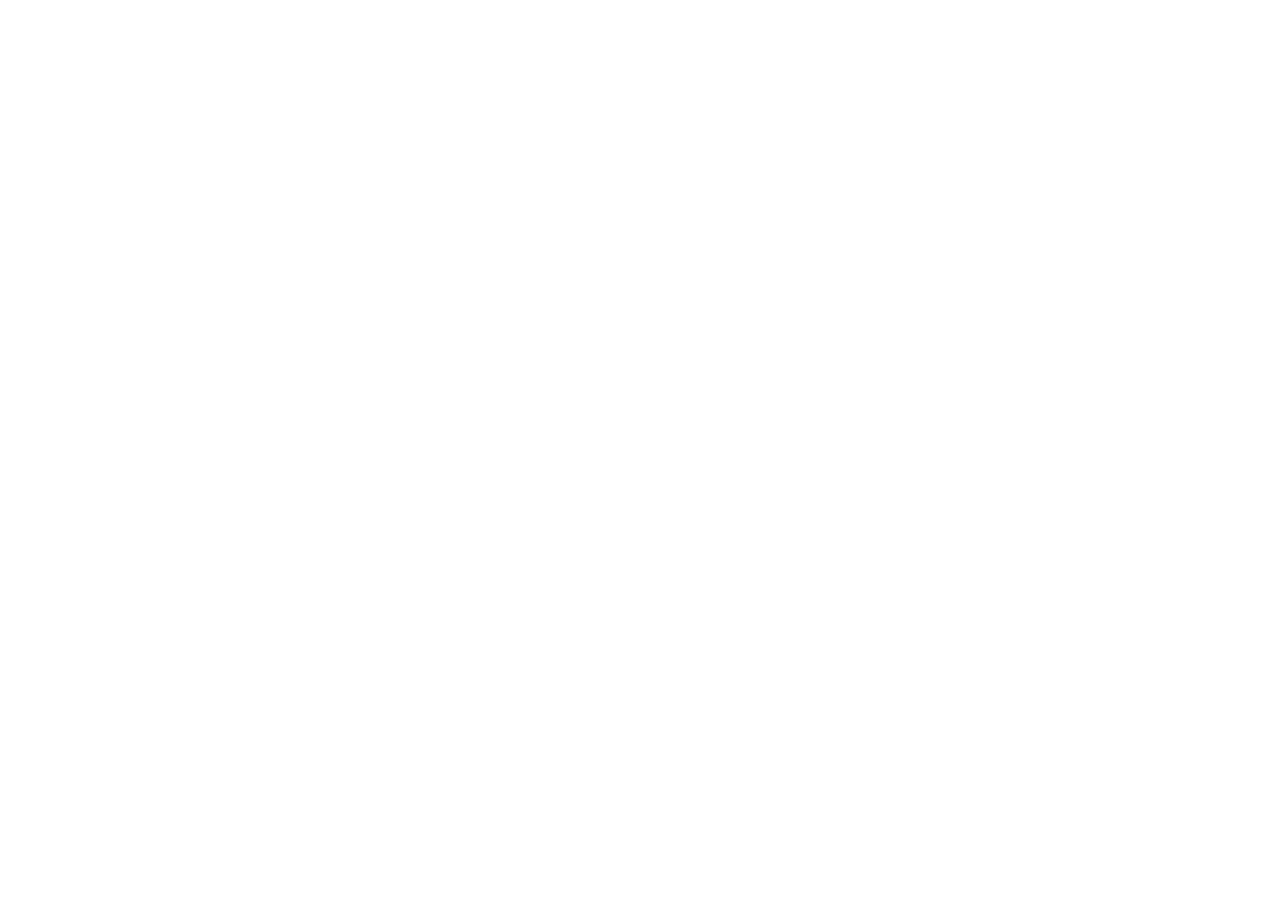
==== Index.html @ e4085fbd "Created all files Required for Tax calculator" ====
<!DOCTYPE html>
<html lang="en">
<head>
    <meta charset="UTF-8">
    <meta name="viewport" content="width=device-width, initial-scale=1.0">
    <link rel="stylesheet" href="./Style.css">
    <title>Tax Calculator</title>
</head>
<body>
    <script type="module" src="./Index.js"></script>
</body>
</html>
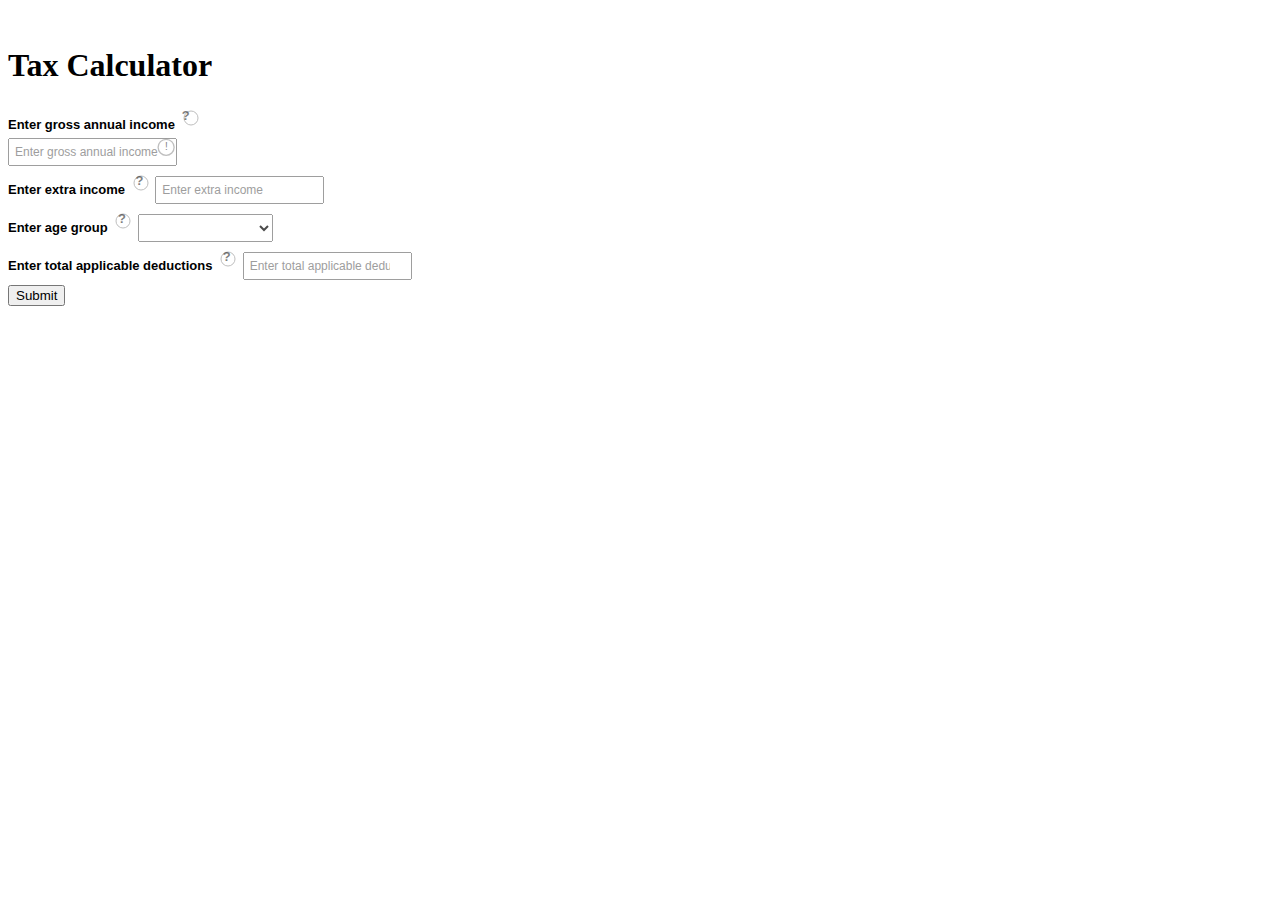
==== commit 82293d3e: "add validations, add warning for gross annual income, add check if all the input fields are filled, " ====
--- a/Index.html
+++ b/Index.html
@@ -4,9 +4,84 @@
     <meta charset="UTF-8">
     <meta name="viewport" content="width=device-width, initial-scale=1.0">
     <link rel="stylesheet" href="./Style.css">
+    <link href="https://cdn.jsdelivr.net/npm/bootstrap@5.0.2/dist/css/bootstrap.min.css" rel="stylesheet" integrity="sha384-EVSTQN3/azprG1Anm3QDgpJLIm9Nao0Yz1ztcQTwFspd3yD65VohhpuuCOmLASjC" crossorigin="anonymous">
     <title>Tax Calculator</title>
 </head>
-<body>
+<body >
+    
+    <div class="container-fluid d-flex justify-content-center align-items-center " style="min-height: 100vh;">
+        <img src="./Assets/img3.png" alt="">
+        <div class="row outer_div">
+          <div class="col outer_div2 ">
+            <h1 class=" mb-5">Tax Calculator</h1>
+            <div class="border border-2 m-2 p-4 ">
+              <div class=" ">
+                    <div class="position-relative ">
+                        <label for="annual_income" class="label_style">Enter gross annual income 
+                            <svg width="23" height="23" class="svg">
+                                <circle cx="12" cy="12" r="7" stroke="grey" stroke-width="1" fill="white" />
+                            </svg>
+                            <span class="tooltip_icon">?</span>
+                            <span id="tooltip_text" class="tooltip_text">Gross annual income is your total salary in a year before any deduction</span>
+                        </label>
+                        <div class="d-flex ">
+                            <input id="annual_income" type="text" class="d-block border border-2 w-100 font_style input" placeholder="Enter gross annual income">
+                            <svg id="warning_icon" width="24" height="23" class="svg2" xmlns="http://www.w3.org/2000/svg">
+                                <circle cx="12" cy="12" r="8" stroke ="grey" stroke-width="1.3" fill="white" />
+                                <text x="11" y="15" font-family="Arial" font-size="10" >!</text>
+                            </svg>
+                            <div class="tooltip_warning">
+                                <div id="tooltip_warning" class="tooltip_warning_text">Enter numerical data</div>
+                            </div>
+                            
+                            
+                        </div>
+                    </div>
+                    <div class="d-block ">
+                        <label for="extra_income" class="d-block label_style">Enter extra income
+                            <svg width="23" height="23" class="svg">
+                                <circle cx="12" cy="12" r="7" stroke="grey" stroke-width="1" fill="white" />
+                            </svg>
+                            <span class="tooltip_icon">?</span>
+                            <span id="tooltip_text" class="tooltip_text">Extra income is additional money earned beyond your regular salary</span>
+                        </label>
+                        <input id="extra_income" type="number" class="d-block border border-2 w-100 font_style" placeholder="Enter extra income" opacity-75 >
+                    </div>
+                    <div class="d-block ">
+                        <label for="age_group" class="d-block label_style">Enter age group
+                            <svg width="23" height="23" class="svg">
+                                <circle cx="12" cy="12" r="7" stroke="grey" stroke-width="1" fill="white" />
+                            </svg>
+                            <span class="tooltip_icon">?</span>
+                            <span id="tooltip_text" class="tooltip_text">Select the age group you lies into</span>
+                        </label>
+                        <select class="d-block border border-2 w-100 font_style" name="" id="age_group">
+                            <option value="_"></option>
+                            <option value="under 30">under 30 </option>
+                            <option value="between 30 and 60">between 30 and 60</option>
+                            <option value="above 60">above 60</option>
+                        </select>
+                        <!-- <input id="age_group" type="test" class="d-block border border-2 w-100 font_style" placeholder="Enter age group"> -->
+                    </div>
+                    <div class="d-block ">
+                        <label for="deduction" class="d-block label_style">Enter total applicable deductions
+                            <svg width="23" height="23" class="svg">
+                                <circle cx="12" cy="12" r="7" stroke="grey" stroke-width="1" fill="white" />
+                            </svg>
+                            <span class="tooltip_icon">?</span>
+                            <span id="tooltip_text" class="tooltip_text">Reductions in income that are applicable to your financial situation</span>
+                        </label>
+                        <input id="deduction" type="number" class="d-block border border-2 w-100 font_style input" placeholder="Enter total applicable deductions">
+                    </div>
+                    <div class="d-flex justify-content-center ">
+                        <button id="submit_button" class="btn btn-success mt-4 w-100">Submit</button>
+                    </div> 
+              </div>
+            </div>
+          </div>
+        </div>
+        
+    </div>
     <script type="module" src="./Index.js"></script>
 </body>
 </html>--- a/Style.css
+++ b/Style.css
@@ -0,0 +1,126 @@
+
+.outer_div
+{
+    min-width: 30%;
+}
+
+.outer_div2
+{
+    min-width: 100%;
+    
+}
+.font_style
+{
+    font-weight:500;
+    font-size:12px;
+    opacity: 70%;
+    padding: 5px;
+    margin-bottom: 5px;
+}
+.label_style
+{
+    font-weight: 600;
+    /* opacity: 90%; */
+    font-size:small;
+    font-family:'Segoe UI', Tahoma, Geneva, Verdana, sans-serif;
+    
+}
+.svg
+{
+    position: relative;
+    opacity: 50%;
+    padding: 0px;
+}
+.tooltip_icon
+{
+    opacity: 50%;
+    margin-left: 4px;
+    cursor: pointer;
+    position: absolute;
+    transform: translate(-300%,10%);
+
+}
+
+ .tooltip_text
+ {
+    
+    width: 230px;
+    visibility: hidden;
+    position: absolute;
+    font-weight: 600;
+    transform: translate(-10%,-105%);
+    background-color: rgb(76,93,107);
+    padding: 5px;
+    z-index: 1;
+    border-radius: 10px;
+    color:white;
+    padding:10px ;
+    /* opacity: 0; */
+ } 
+  .tooltip_text::after {
+    content: "";
+    position: absolute;
+    top: 100%;
+    left: 6%;
+    margin-left: -5px;
+    border-width: 5px;
+    border-style: solid;
+    border-color: #555 transparent transparent transparent;
+  }
+ .tooltip_icon:hover + .tooltip_text
+ {
+    visibility: visible;
+    opacity: 1;
+ }
+ 
+.tooltip_warning_text
+{
+    width: 230px;
+    visibility: hidden;
+    position: absolute;
+    font-weight: 600;
+    transform: translate(-20%,-105%);
+    background-color: rgb(76,93,107);
+    padding: 5px;
+    border-radius: 10px;
+    color:white;
+    padding:10px ;
+}
+.tooltip_warning_text::after {
+    content: "";
+    position: absolute;
+    top: 100%;
+    left: 6%;
+    margin-left: -5px;
+    border-width: 5px;
+    border-style: solid;
+    border-color: #555 transparent transparent transparent;
+  }
+ .anshtml
+ {
+    width: 300px;
+    height: 400px;
+ }
+ .anshtml2
+ {
+    width: 400px;
+    height: 300px;
+    transform: translate(-20%,6%);
+    background-color: rgb(255,255,255);
+ }
+ .input
+ {
+    position: relative;
+    
+ }
+ .svg2
+ {
+    opacity: 50%;
+    transform: translate(-112%,10%);
+ }
+ .ans_page
+ {
+    font-size:large;
+    font-weight: 500;
+ }
+ 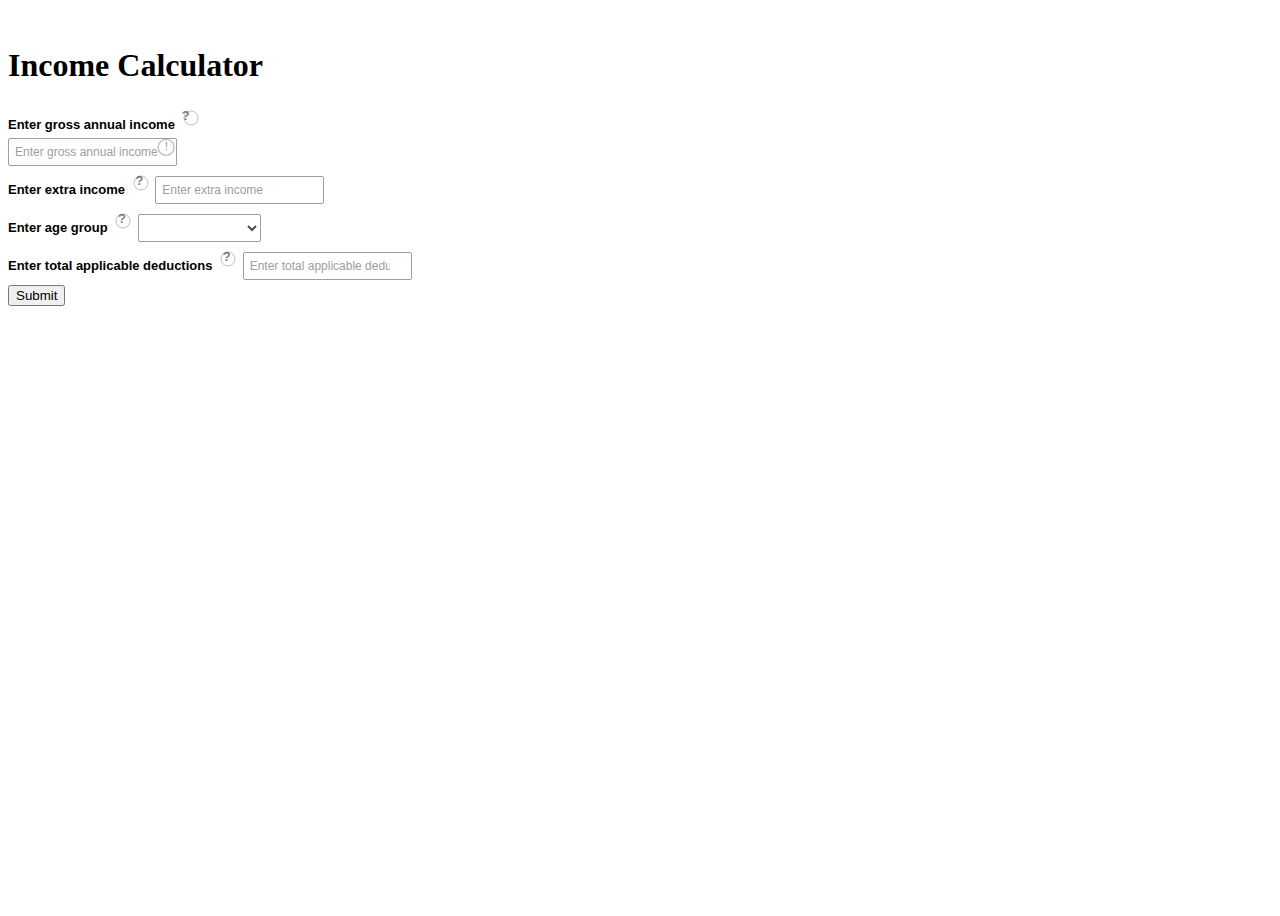
==== commit 530da153: "Write all the important instructions in readme file, add images of results  and their description" ====
--- a/Index.html
+++ b/Index.html
@@ -13,7 +13,7 @@
         <img src="./Assets/img3.png" alt="">
         <div class="row outer_div">
           <div class="col outer_div2 ">
-            <h1 class=" mb-5">Tax Calculator</h1>
+            <h1 class=" mb-5">Income Calculator</h1>
             <div class="border border-2 m-2 p-4 ">
               <div class=" ">
                     <div class="position-relative ">
@@ -57,8 +57,8 @@
                         </label>
                         <select class="d-block border border-2 w-100 font_style" name="" id="age_group">
                             <option value="_"></option>
-                            <option value="under 30">under 30 </option>
-                            <option value="between 30 and 60">between 30 and 60</option>
+                            <option value="under 30">under 40 </option>
+                            <option value="between 30 and 60">between 40 & 60</option>
                             <option value="above 60">above 60</option>
                         </select>
                         <!-- <input id="age_group" type="test" class="d-block border border-2 w-100 font_style" placeholder="Enter age group"> -->
--- a/Style.css
+++ b/Style.css
@@ -123,4 +123,9 @@
     font-size:large;
     font-weight: 500;
  }
+ .ans_img{
+    width: 24px;
+    height: 24px;
+    margin-right: 10px;
+ }
  